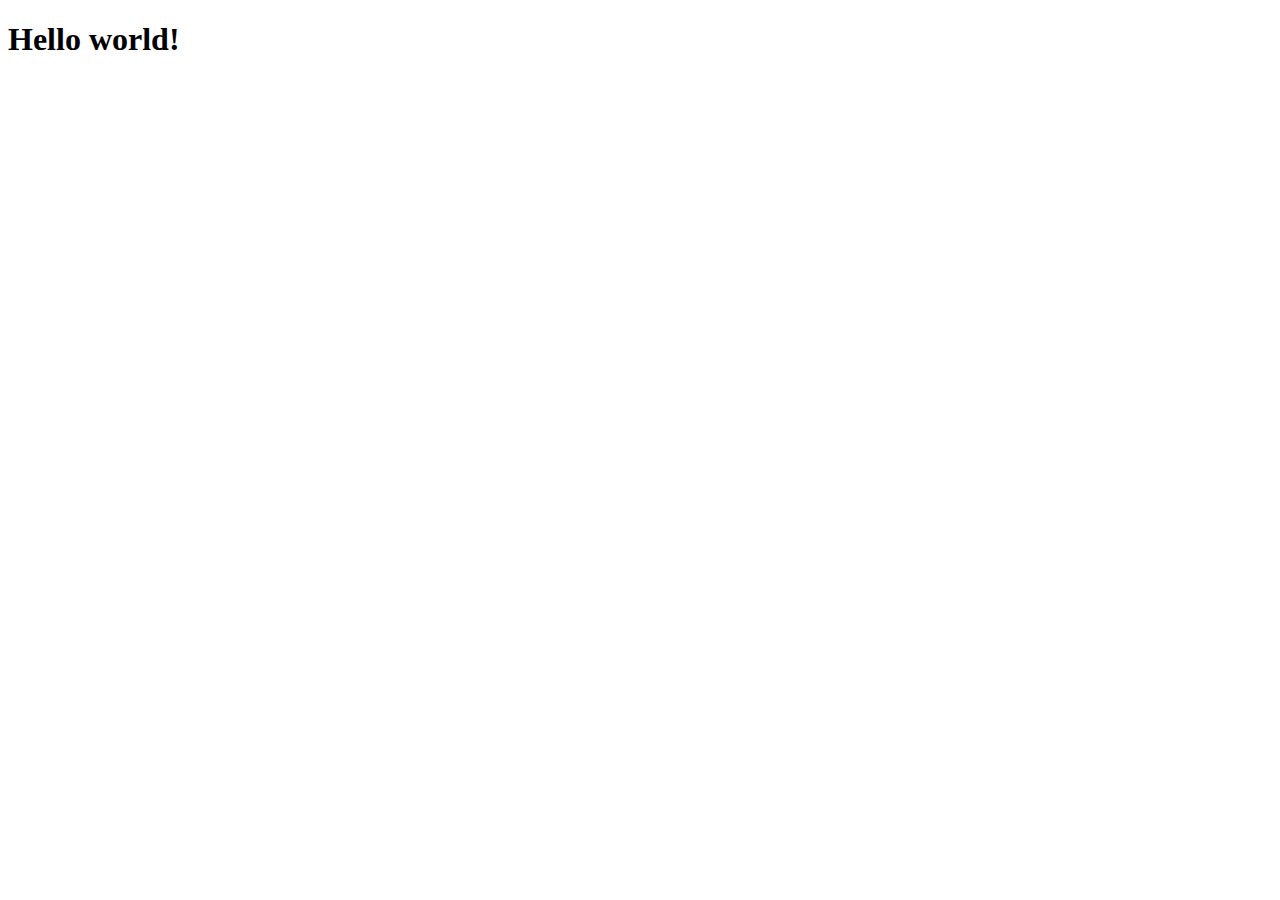
==== index.html @ 23c63137 "Step 1" ====
<!DOCTYPE html>
<html lang="en">
<head>
  <meta charset="UTF-8">
  <meta http-equiv="X-UA-Compatible" content="IE=edge">
  <meta name="viewport" content="width=device-width, initial-scale=1.0">
  <title>Document</title>
</head>
<body>
  <h1>Hello world!</h1>
</body>
</html>
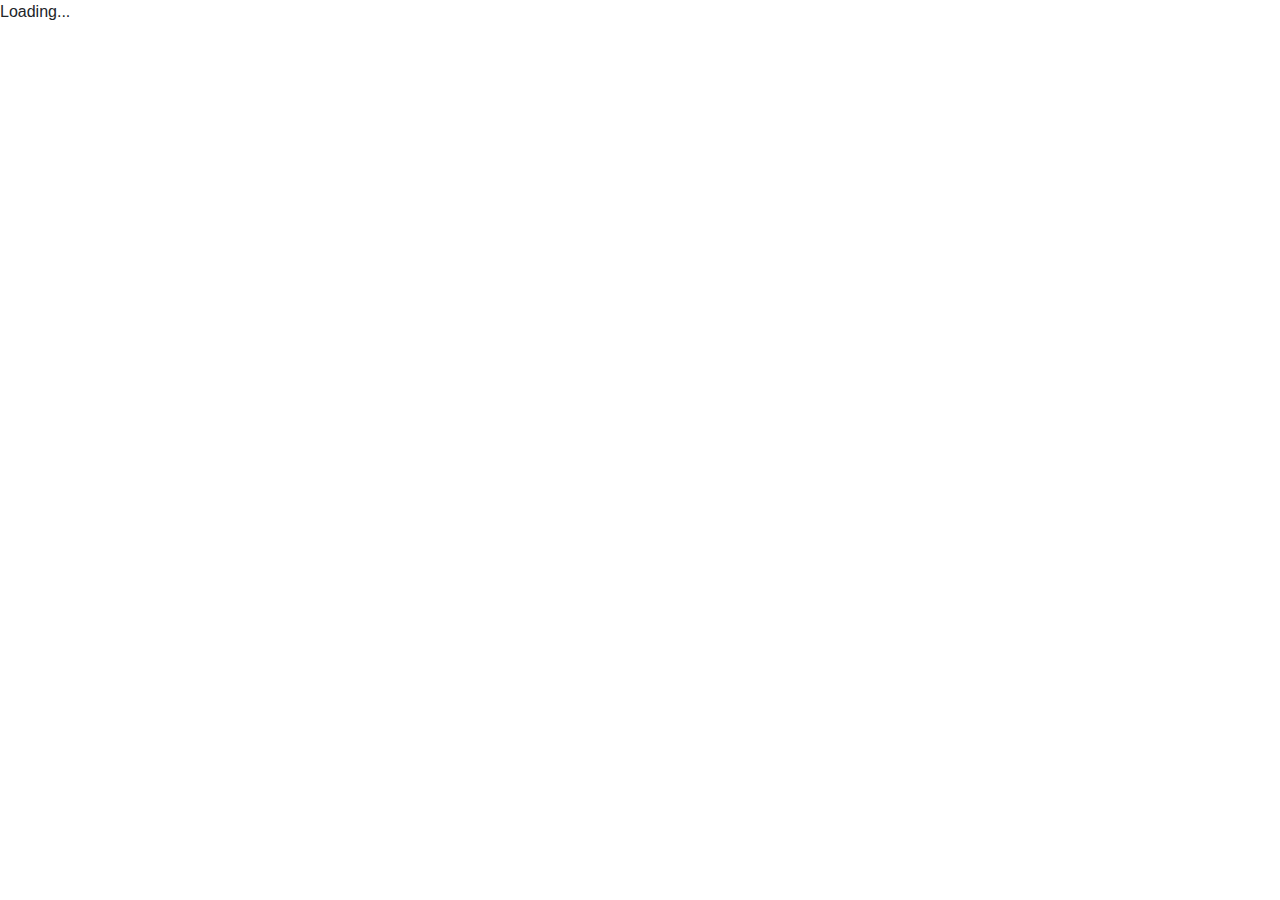
==== commit bd4d7d3e: "Step 3" ====
--- a/index.html
+++ b/index.html
@@ -1,12 +1,25 @@
 <!DOCTYPE html>
 <html lang="en">
+
 <head>
-  <meta charset="UTF-8">
-  <meta http-equiv="X-UA-Compatible" content="IE=edge">
-  <meta name="viewport" content="width=device-width, initial-scale=1.0">
-  <title>Document</title>
+    <meta charset="utf-8" />
+    <meta name="viewport" content="width=device-width, initial-scale=1.0, maximum-scale=1.0, user-scalable=no" />
+    <title>Trident</title>
+    <base href="/" />
+    <link href="css/bootstrap/bootstrap.min.css" rel="stylesheet" />
+    <link href="css/app.css" rel="stylesheet" />
+    <link href="Trident.styles.css" rel="stylesheet" />
 </head>
+
 <body>
-  <h1>Hello world!</h1>
+    <div id="app">Loading...</div>
+
+    <div id="blazor-error-ui">
+        An unhandled error has occurred.
+        <a href="" class="reload">Reload</a>
+        <a class="dismiss">🗙</a>
+    </div>
+    <script src="_framework/blazor.webassembly.js"></script>
 </body>
-</html>+
+</html>
--- a/css/app.css
+++ b/css/app.css
@@ -0,0 +1,64 @@
+﻿@import url('open-iconic/font/css/open-iconic-bootstrap.min.css');
+
+html, body {
+    font-family: 'Helvetica Neue', Helvetica, Arial, sans-serif;
+}
+
+h1:focus {
+    outline: none;
+}
+
+a, .btn-link {
+    color: #0071c1;
+}
+
+.btn-primary {
+    color: #fff;
+    background-color: #1b6ec2;
+    border-color: #1861ac;
+}
+
+.content {
+    padding-top: 1.1rem;
+}
+
+.valid.modified:not([type=checkbox]) {
+    outline: 1px solid #26b050;
+}
+
+.invalid {
+    outline: 1px solid red;
+}
+
+.validation-message {
+    color: red;
+}
+
+#blazor-error-ui {
+    background: lightyellow;
+    bottom: 0;
+    box-shadow: 0 -1px 2px rgba(0, 0, 0, 0.2);
+    display: none;
+    left: 0;
+    padding: 0.6rem 1.25rem 0.7rem 1.25rem;
+    position: fixed;
+    width: 100%;
+    z-index: 1000;
+}
+
+    #blazor-error-ui .dismiss {
+        cursor: pointer;
+        position: absolute;
+        right: 0.75rem;
+        top: 0.5rem;
+    }
+
+.blazor-error-boundary {
+    background: url([data-uri]) no-repeat 1rem/1.8rem, #b32121;
+    padding: 1rem 1rem 1rem 3.7rem;
+    color: white;
+}
+
+    .blazor-error-boundary::after {
+        content: "An error has occurred."
+    }
--- a/Trident.styles.css
+++ b/Trident.styles.css
@@ -0,0 +1,145 @@
+/* /Shared/MainLayout.razor.rz.scp.css */
+.page[b-6yfh1omq8j] {
+    position: relative;
+    display: flex;
+    flex-direction: column;
+}
+
+main[b-6yfh1omq8j] {
+    flex: 1;
+}
+
+.sidebar[b-6yfh1omq8j] {
+    background-image: linear-gradient(180deg, rgb(5, 39, 103) 0%, #3a0647 70%);
+}
+
+.top-row[b-6yfh1omq8j] {
+    background-color: #f7f7f7;
+    border-bottom: 1px solid #d6d5d5;
+    justify-content: flex-end;
+    height: 3.5rem;
+    display: flex;
+    align-items: center;
+}
+
+    .top-row[b-6yfh1omq8j]  a, .top-row[b-6yfh1omq8j]  .btn-link {
+        white-space: nowrap;
+        margin-left: 1.5rem;
+        text-decoration: none;
+    }
+
+    .top-row[b-6yfh1omq8j]  a:hover, .top-row[b-6yfh1omq8j]  .btn-link:hover {
+        text-decoration: underline;
+    }
+
+    .top-row[b-6yfh1omq8j]  a:first-child {
+        overflow: hidden;
+        text-overflow: ellipsis;
+    }
+
+@media (max-width: 640.98px) {
+    .top-row:not(.auth)[b-6yfh1omq8j] {
+        display: none;
+    }
+
+    .top-row.auth[b-6yfh1omq8j] {
+        justify-content: space-between;
+    }
+
+    .top-row[b-6yfh1omq8j]  a, .top-row[b-6yfh1omq8j]  .btn-link {
+        margin-left: 0;
+    }
+}
+
+@media (min-width: 641px) {
+    .page[b-6yfh1omq8j] {
+        flex-direction: row;
+    }
+
+    .sidebar[b-6yfh1omq8j] {
+        width: 250px;
+        height: 100vh;
+        position: sticky;
+        top: 0;
+    }
+
+    .top-row[b-6yfh1omq8j] {
+        position: sticky;
+        top: 0;
+        z-index: 1;
+    }
+
+    .top-row.auth[b-6yfh1omq8j]  a:first-child {
+        flex: 1;
+        text-align: right;
+        width: 0;
+    }
+
+    .top-row[b-6yfh1omq8j], article[b-6yfh1omq8j] {
+        padding-left: 2rem !important;
+        padding-right: 1.5rem !important;
+    }
+}
+/* /Shared/NavMenu.razor.rz.scp.css */
+.navbar-toggler[b-j9h4tuknei] {
+    background-color: rgba(255, 255, 255, 0.1);
+}
+
+.top-row[b-j9h4tuknei] {
+    height: 3.5rem;
+    background-color: rgba(0,0,0,0.4);
+}
+
+.navbar-brand[b-j9h4tuknei] {
+    font-size: 1.1rem;
+}
+
+.oi[b-j9h4tuknei] {
+    width: 2rem;
+    font-size: 1.1rem;
+    vertical-align: text-top;
+    top: -2px;
+}
+
+.nav-item[b-j9h4tuknei] {
+    font-size: 0.9rem;
+    padding-bottom: 0.5rem;
+}
+
+    .nav-item:first-of-type[b-j9h4tuknei] {
+        padding-top: 1rem;
+    }
+
+    .nav-item:last-of-type[b-j9h4tuknei] {
+        padding-bottom: 1rem;
+    }
+
+    .nav-item[b-j9h4tuknei]  a {
+        color: #d7d7d7;
+        border-radius: 4px;
+        height: 3rem;
+        display: flex;
+        align-items: center;
+        line-height: 3rem;
+    }
+
+.nav-item[b-j9h4tuknei]  a.active {
+    background-color: rgba(255,255,255,0.25);
+    color: white;
+}
+
+.nav-item[b-j9h4tuknei]  a:hover {
+    background-color: rgba(255,255,255,0.1);
+    color: white;
+}
+
+@media (min-width: 641px) {
+    .navbar-toggler[b-j9h4tuknei] {
+        display: none;
+    }
+
+    .collapse[b-j9h4tuknei] {
+        /* Never collapse the sidebar for wide screens */
+        display: block;
+    }
+}
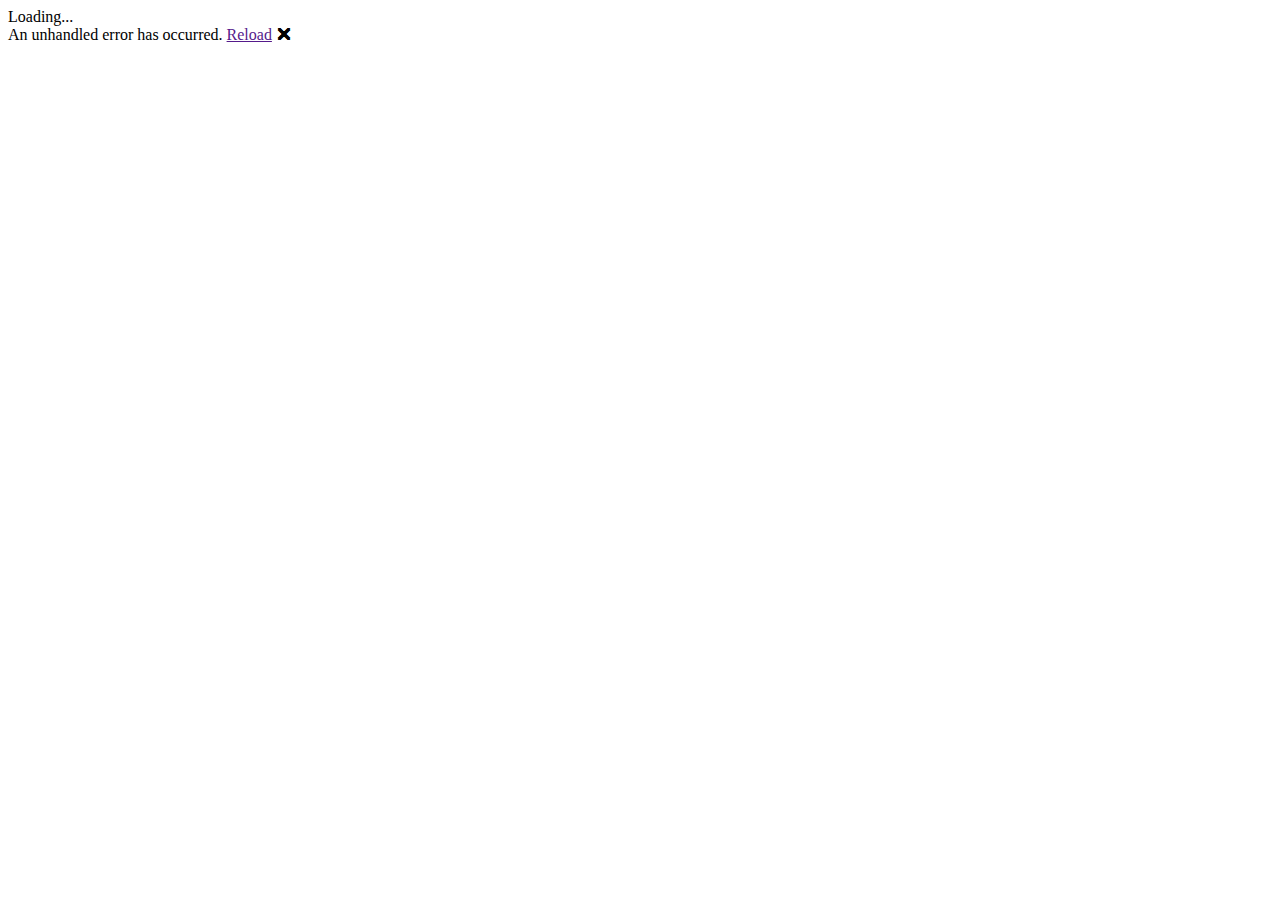
==== commit 9aff7bd3: "Fix base tag" ====
--- a/index.html
+++ b/index.html
@@ -5,7 +5,7 @@
     <meta charset="utf-8" />
     <meta name="viewport" content="width=device-width, initial-scale=1.0, maximum-scale=1.0, user-scalable=no" />
     <title>Trident</title>
-    <base href="/" />
+    <base href="/-StandAloneWASM/" />
     <link href="css/bootstrap/bootstrap.min.css" rel="stylesheet" />
     <link href="css/app.css" rel="stylesheet" />
     <link href="Trident.styles.css" rel="stylesheet" />
